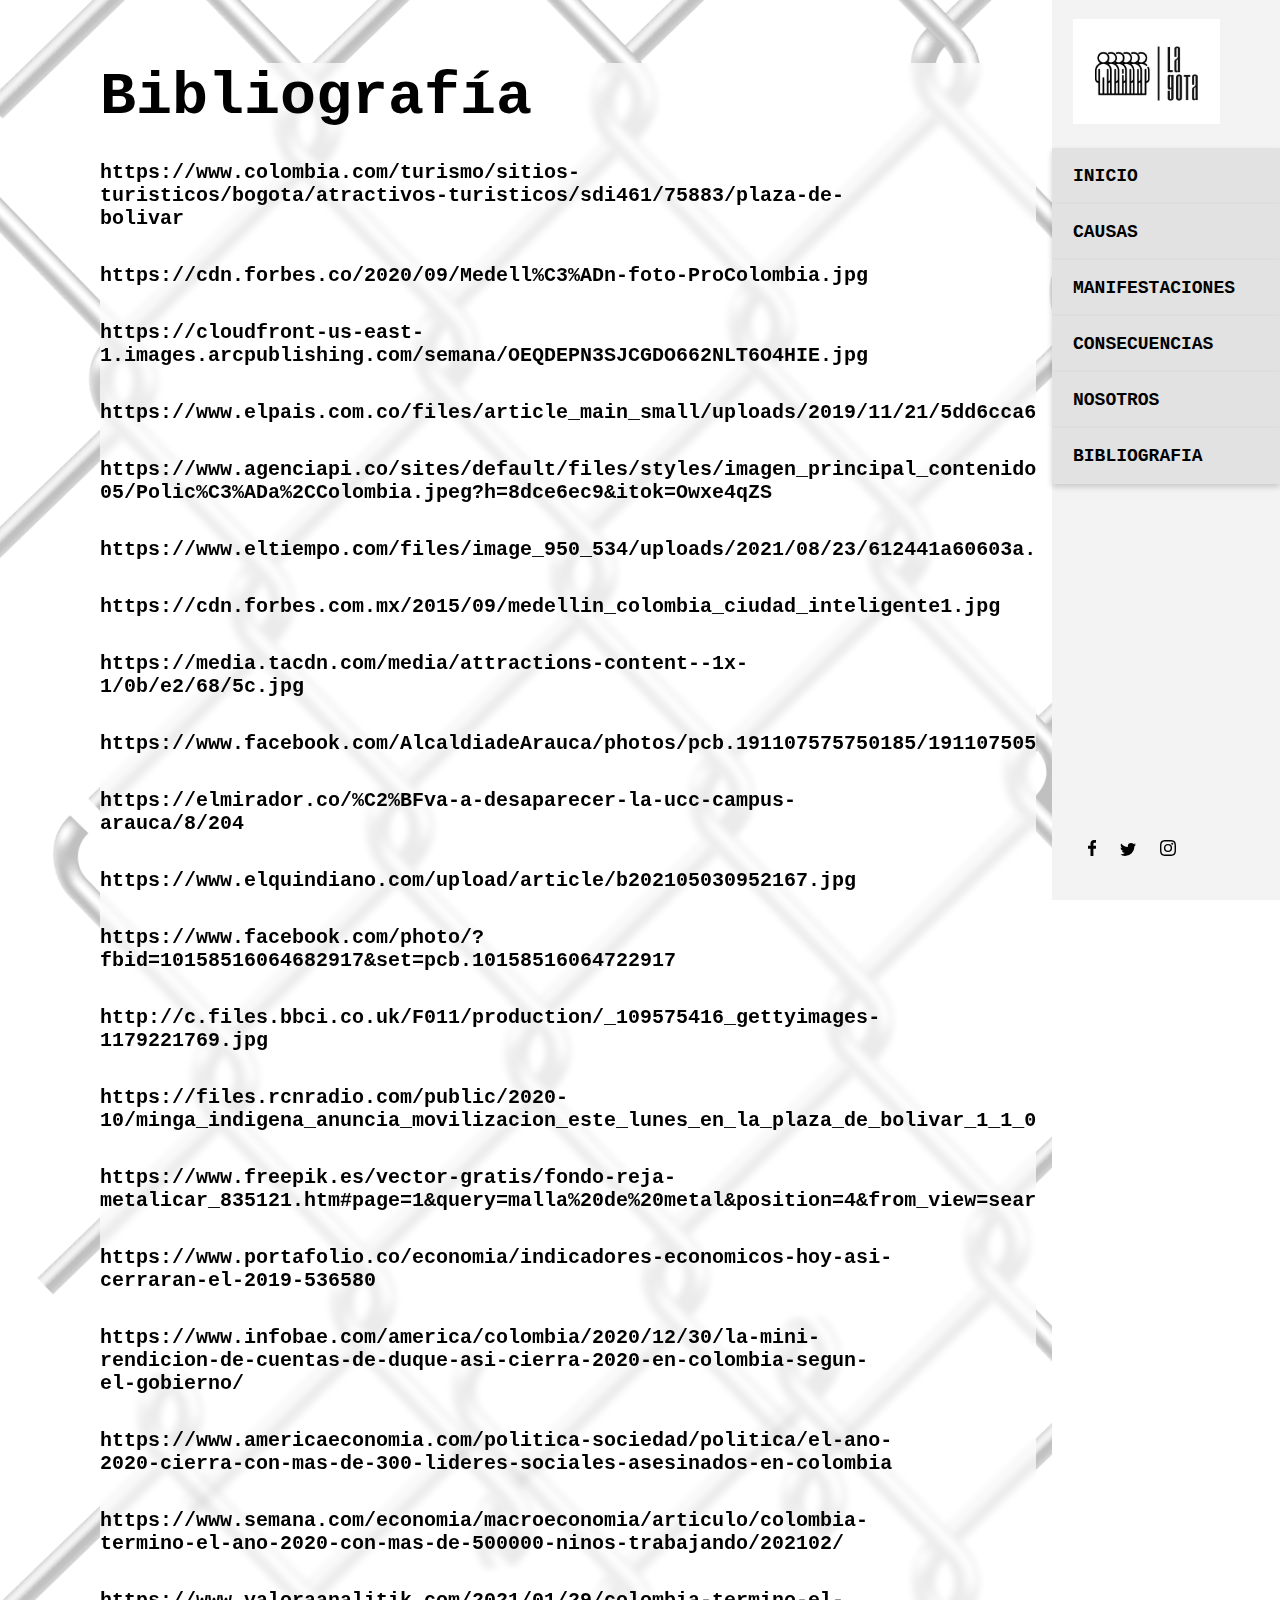
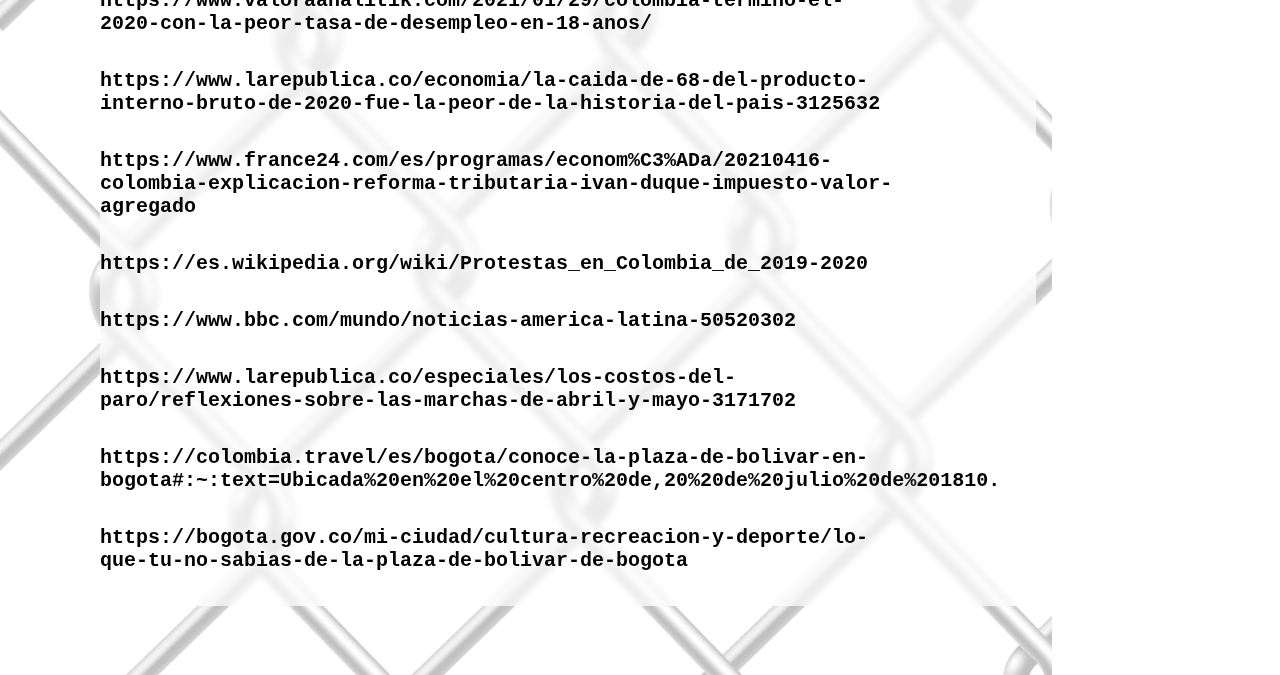
==== bibliografia.html @ b3ad645b "se termino el diseño de causas" ====
<!DOCTYPE html>
<html lang="en">

<head>
  <meta charset="UTF-8">
  <meta http-equiv="X-UA-Compatible" content="IE=edge">
  <meta name="viewport" content="width=device-width, initial-scale=1.0">
  <title>Document</title>
  <link rel="stylesheet" href="./generales.css">
  <link rel="stylesheet" href="./header.css">
  <link rel="stylesheet" href="./cssBiblio.css">
</head>

<body>
  <div class="contenedorGeneral">
    <header>
      <img class="header-logo" src="./IMG/logo.png" alt="">
      <input type="checkbox" name="menuBoton" id="menuBoton">
      <label class="botonMenu" for="menuBoton">
        <img src="./IMG/Inicio/menu.svg" alt="" srcset="">
      </label>
      <nav>
        <button onclick="location.href='./index.html'"> INICIO</button>
        <button onclick="location.href='./causas.html'"> CAUSAS</button>
        <button onclick="location.href='./causas.html'"> MANIFESTACIONES</button>
        <button onclick="location.href='./causas.html'"> CONSECUENCIAS</button>
        <button onclick="location.href='./causas.html'"> NOSOTROS</button>
        <button onclick="location.href='./causas.html'"> BIBLIOGRAFIA</button>
      </nav>
      <div class="header-social_network">
        <a href="">
          <svg xmlns="http://www.w3.org/2000/svg" width="8.356" height="16" viewBox="0 0 8.356 16">
            <path id="Trazado_1" data-name="Trazado 1"
              d="M85.422,16V8.711h2.489l.356-2.844H85.422V4.089c0-.8.267-1.422,1.422-1.422h1.511V.089C88,.089,87.111,0,86.133,0a3.431,3.431,0,0,0-3.644,3.733V5.867H80V8.711h2.489V16Z"
              transform="translate(-80)" fill-rule="evenodd" />
          </svg>
        </a>
        <a href="">
          <svg xmlns="http://www.w3.org/2000/svg" width="16" height="12.978" viewBox="0 0 16 12.978">
            <path id="Trazado_2" data-name="Trazado 2"
              d="M43.067,14.978A9.25,9.25,0,0,0,52.4,5.644V5.2A7.225,7.225,0,0,0,54,3.511a7.379,7.379,0,0,1-1.867.533,3.458,3.458,0,0,0,1.422-1.778,8.153,8.153,0,0,1-2.044.8A3.175,3.175,0,0,0,49.111,2a3.34,3.34,0,0,0-3.289,3.289A1.733,1.733,0,0,0,45.911,6a9.19,9.19,0,0,1-6.756-3.467,3.4,3.4,0,0,0-.444,1.689,3.532,3.532,0,0,0,1.422,2.756,3,3,0,0,1-1.511-.444h0a3.249,3.249,0,0,0,2.667,3.2,2.74,2.74,0,0,1-.889.089,1.513,1.513,0,0,1-.622-.089,3.367,3.367,0,0,0,3.111,2.311A6.711,6.711,0,0,1,38.8,13.467a2.461,2.461,0,0,1-.8-.089,8.39,8.39,0,0,0,5.067,1.6"
              transform="translate(-38 -2)" fill-rule="evenodd" />
          </svg>
        </a>
        <a href="">
          <svg xmlns="http://www.w3.org/2000/svg" width="16" height="16" viewBox="0 0 16 16">
            <path id="Trazado_3" data-name="Trazado 3"
              d="M8,1.422a24.53,24.53,0,0,1,3.2.089,4.123,4.123,0,0,1,1.511.267,3.122,3.122,0,0,1,1.511,1.511A4.123,4.123,0,0,1,14.489,4.8c0,.8.089,1.067.089,3.2a24.53,24.53,0,0,1-.089,3.2,4.123,4.123,0,0,1-.267,1.511,3.122,3.122,0,0,1-1.511,1.511,4.123,4.123,0,0,1-1.511.267c-.8,0-1.067.089-3.2.089a24.53,24.53,0,0,1-3.2-.089,4.123,4.123,0,0,1-1.511-.267,3.122,3.122,0,0,1-1.511-1.511A4.123,4.123,0,0,1,1.511,11.2c0-.8-.089-1.067-.089-3.2a24.53,24.53,0,0,1,.089-3.2,4.123,4.123,0,0,1,.267-1.511A3.192,3.192,0,0,1,2.4,2.4a1.5,1.5,0,0,1,.889-.622A4.123,4.123,0,0,1,4.8,1.511,24.53,24.53,0,0,1,8,1.422M8,0A26.264,26.264,0,0,0,4.711.089,5.488,5.488,0,0,0,2.756.444a3.48,3.48,0,0,0-1.422.889A3.48,3.48,0,0,0,.444,2.756,4.05,4.05,0,0,0,.089,4.711,26.264,26.264,0,0,0,0,8a26.264,26.264,0,0,0,.089,3.289,5.488,5.488,0,0,0,.356,1.956,3.48,3.48,0,0,0,.889,1.422,3.48,3.48,0,0,0,1.422.889,5.488,5.488,0,0,0,1.956.356A26.264,26.264,0,0,0,8,16a26.264,26.264,0,0,0,3.289-.089,5.488,5.488,0,0,0,1.956-.356,3.729,3.729,0,0,0,2.311-2.311,5.488,5.488,0,0,0,.356-1.956C15.911,10.4,16,10.133,16,8a26.264,26.264,0,0,0-.089-3.289,5.488,5.488,0,0,0-.356-1.956,3.48,3.48,0,0,0-.889-1.422A3.48,3.48,0,0,0,13.244.444,5.488,5.488,0,0,0,11.289.089,26.264,26.264,0,0,0,8,0M8,3.911A4.023,4.023,0,0,0,3.911,8,4.089,4.089,0,1,0,8,3.911m0,6.756A2.619,2.619,0,0,1,5.333,8,2.619,2.619,0,0,1,8,5.333,2.619,2.619,0,0,1,10.667,8,2.619,2.619,0,0,1,8,10.667m4.267-7.911a.978.978,0,1,0,.978.978.986.986,0,0,0-.978-.978"
              fill-rule="evenodd" />
          </svg>

        </a>
      </div>
    </header>
    <main>
      <section>
        <h1>Bibliografía</h1>
        <p>
          https://www.colombia.com/turismo/sitios-turisticos/bogota/atractivos-turisticos/sdi461/75883/plaza-de-bolivar
        </p><br>
        <p> https://cdn.forbes.co/2020/09/Medell%C3%ADn-foto-ProColombia.jpg</p><br>
        <p> https://cloudfront-us-east-1.images.arcpublishing.com/semana/OEQDEPN3SJCGDO662NLT6O4HIE.jpg</p><br>
        <p> https://www.elpais.com.co/files/article_main_small/uploads/2019/11/21/5dd6cca6d98b3.jpeg</p><br>
        <p>
          https://www.agenciapi.co/sites/default/files/styles/imagen_principal_contenidos_2021/public/2021-05/Polic%C3%ADa%2CColombia.jpeg?h=8dce6ec9&itok=Owxe4qZS
        </p><br>
        <p> https://www.eltiempo.com/files/image_950_534/uploads/2021/08/23/612441a60603a.jpeg</p><br>
        <p> https://cdn.forbes.com.mx/2015/09/medellin_colombia_ciudad_inteligente1.jpg</p><br>
        <p> https://media.tacdn.com/media/attractions-content--1x-1/0b/e2/68/5c.jpg</p><br>
        <p> https://www.facebook.com/AlcaldiadeArauca/photos/pcb.191107575750185/191107505750192/</p><br>
        <p> https://elmirador.co/%C2%BFva-a-desaparecer-la-ucc-campus-arauca/8/204</p><br>
        <p> https://www.elquindiano.com/upload/article/b202105030952167.jpg</p><br>
        <p> https://www.facebook.com/photo/?fbid=10158516064682917&set=pcb.10158516064722917</p><br>
        <p> http://c.files.bbci.co.uk/F011/production/_109575416_gettyimages-1179221769.jpg</p><br>
        <p>
          https://files.rcnradio.com/public/2020-10/minga_indigena_anuncia_movilizacion_este_lunes_en_la_plaza_de_bolivar_1_1_0.jpg
        </p><br>
        <p>
          https://www.freepik.es/vector-gratis/fondo-reja-metalicar_835121.htm#page=1&query=malla%20de%20metal&position=4&from_view=search
        </p><br>
        <p> https://www.portafolio.co/economia/indicadores-economicos-hoy-asi-cerraran-el-2019-536580</p><br>
        <p>
          https://www.infobae.com/america/colombia/2020/12/30/la-mini-rendicion-de-cuentas-de-duque-asi-cierra-2020-en-colombia-segun-el-gobierno/
        </p><br>
        <p>
          https://www.americaeconomia.com/politica-sociedad/politica/el-ano-2020-cierra-con-mas-de-300-lideres-sociales-asesinados-en-colombia
        </p><br>
        <p>
          https://www.semana.com/economia/macroeconomia/articulo/colombia-termino-el-ano-2020-con-mas-de-500000-ninos-trabajando/202102/
        </p><br>
        <p> https://www.valoraanalitik.com/2021/01/29/colombia-termino-el-2020-con-la-peor-tasa-de-desempleo-en-18-anos/
        </p><br>
        <p>
          https://www.larepublica.co/economia/la-caida-de-68-del-producto-interno-bruto-de-2020-fue-la-peor-de-la-historia-del-pais-3125632
        </p><br>
        <p>
          https://www.france24.com/es/programas/econom%C3%ADa/20210416-colombia-explicacion-reforma-tributaria-ivan-duque-impuesto-valor-agregado
        </p><br>
        <p> https://es.wikipedia.org/wiki/Protestas_en_Colombia_de_2019-2020</p><br>
        <p> https://www.bbc.com/mundo/noticias-america-latina-50520302</p><br>
        <p>
          https://www.larepublica.co/especiales/los-costos-del-paro/reflexiones-sobre-las-marchas-de-abril-y-mayo-3171702
        </p><br>
        <p>
          https://colombia.travel/es/bogota/conoce-la-plaza-de-bolivar-en-bogota#:~:text=Ubicada%20en%20el%20centro%20de,20%20de%20julio%20de%201810.
        </p><br>
        <p>
          https://bogota.gov.co/mi-ciudad/cultura-recreacion-y-deporte/lo-que-tu-no-sabias-de-la-plaza-de-bolivar-de-bogota
        </p><br>
      </section>
    </main>
  </div>

</body>

</html>
---- generales.css ----
* {
  margin: 0;
  padding: 0;
  box-sizing: border-box;
}
.contenedorGeneral {
  display: grid;
  grid-template-columns: auto 322px;
}
@media (max-width: 1280px) {
  .contenedorGeneral {
    display: grid;
    grid-template-columns: auto 228px;
  }
}
@media (max-width: 688px) {
  .contenedorGeneral {
    display: grid;
    grid-template-columns: auto;
  }
}
---- header.css ----
header {
  max-width: 322px;
  width: 100%;
  background-color: #f3f3f3;
  display: flex;
  flex-direction: column;
  height: 100vh;
  z-index: 100;
  grid-column: 2;
  position: fixed;
  right: 0;
}
.header-logo {
  margin-top: 19px;
  margin-left: 21px;
  margin-bottom: 24px;
  max-width: 147px;
  width: 100%;
}
nav {
  display: flex;
  flex-direction: column;
}
nav button {
  background-color: #e2e2e2;
  border: none;
  box-shadow: 0px 3px 6px #0000002d;
  height: 87px;
  text-align: start;
  padding-left: 21px;
  font-family: "Courier New", Courier, monospace;
  font-size: 18px;
  font-weight: bold;
  transition: all 0.3s ease;
}
nav button:hover {
  background-color: #ffffff;
}
.header-social_network {
  margin-top: auto;
  margin-bottom: 40px;
  margin-left: 36px;
}
.header-social_network a {
  text-decoration: none;
  margin-right: 20px;
}

header input {
  display: none;
}
.botonMenu {
  display: none;
}

@media (max-width: 1280px) {
  header {
    max-width: 228px;
  }
  nav button {
    height: 56px;
  }
}
@media (max-width: 688px) {
  header {
    left: 0;
    max-width: 100vw;
    flex-direction: row;
    align-items: center;
    justify-content: space-between;
    height: auto;
  }
  .header-logo {
    height: 65px;
    max-width: none;
    width: auto;
    margin: 0;
  }
  header input {
    display: none;
  }
  header input:checked ~ nav {
    right: 0px;
  }
  header nav {
    position: absolute;
    top: 64px;
    right: -206px;
    transition: all 0.5s ease;
  }
  .header-social_network {
    display: none;
  }
  .botonMenu {
    margin-right: 16px;
    display: inline-block;
  }
  header input {
    display: none;
  }
}
---- cssBiblio.css ----
main {
  grid-column-start: 1;
  grid-row-start: 1;
  background-image: url(./IMG/bibliografia/malla.png);
  background-repeat: repeat;
  background-position: -100px -500px;
  width: 100%;
  max-width: 110vw;
  overflow: hidden;
} /* 
section {
  width: 100%;
  background-color: #ffffffad;
  backdrop-filter: blur(3px);
  -webkit-backdrop-filter: blur(3px);
  font-family: "Courier New", Courier, monospace;
  font-weight: bold;
  font-size: 30px;
}
section h1 {
  margin-bottom: 30px;
}
section p {
  font-weight: italic;
  font-size: 20px;
  width: 100%;
} */
section {
  margin: 63px 16px 69px 130px;
  overflow: scroll;
  background-color: #ffffffad;
  backdrop-filter: blur(3px);
  -webkit-backdrop-filter: blur(3px);
  font-family: "Courier New", Courier, monospace;
  font-weight: bold;
  font-size: 30px;
}
section h1 {
  margin-bottom: 30px;
}
section p {
  font-weight: italic;
  font-size: 20px;
  width: 100%;
}

@media (max-width: 1435px) {
  section p {
    max-width: 800px;
  }
}

@media (max-width: 1280px) {
  .contenedorGeneral {
    grid-template-columns: auto 228px;
  }
  section {
    margin: 63px 16px 69px 100px;
  }
}

@media (max-width: 1180px) {
  section p {
    max-width: 600px;
  }
}
@media (max-width: 979px) {
  section p {
    max-width: 400px;
  }
}
@media (max-width: 869px) {
  section p {
    max-width: 300px;
  }
}
@media (max-width: 688px) {
  section {
    margin: 63px 16px 69px 40px;
  }
  .contenedorGeneral {
    grid-template-columns: auto;
  }
  section p {
    width: 100%;
  }
}
@media (max-width: 380px) {
  section h1 {
    font-size: 30px;
    margin-top: 40px;
  }
  section p {
    max-width: 100px;
    font-size: 16px;
  }
}
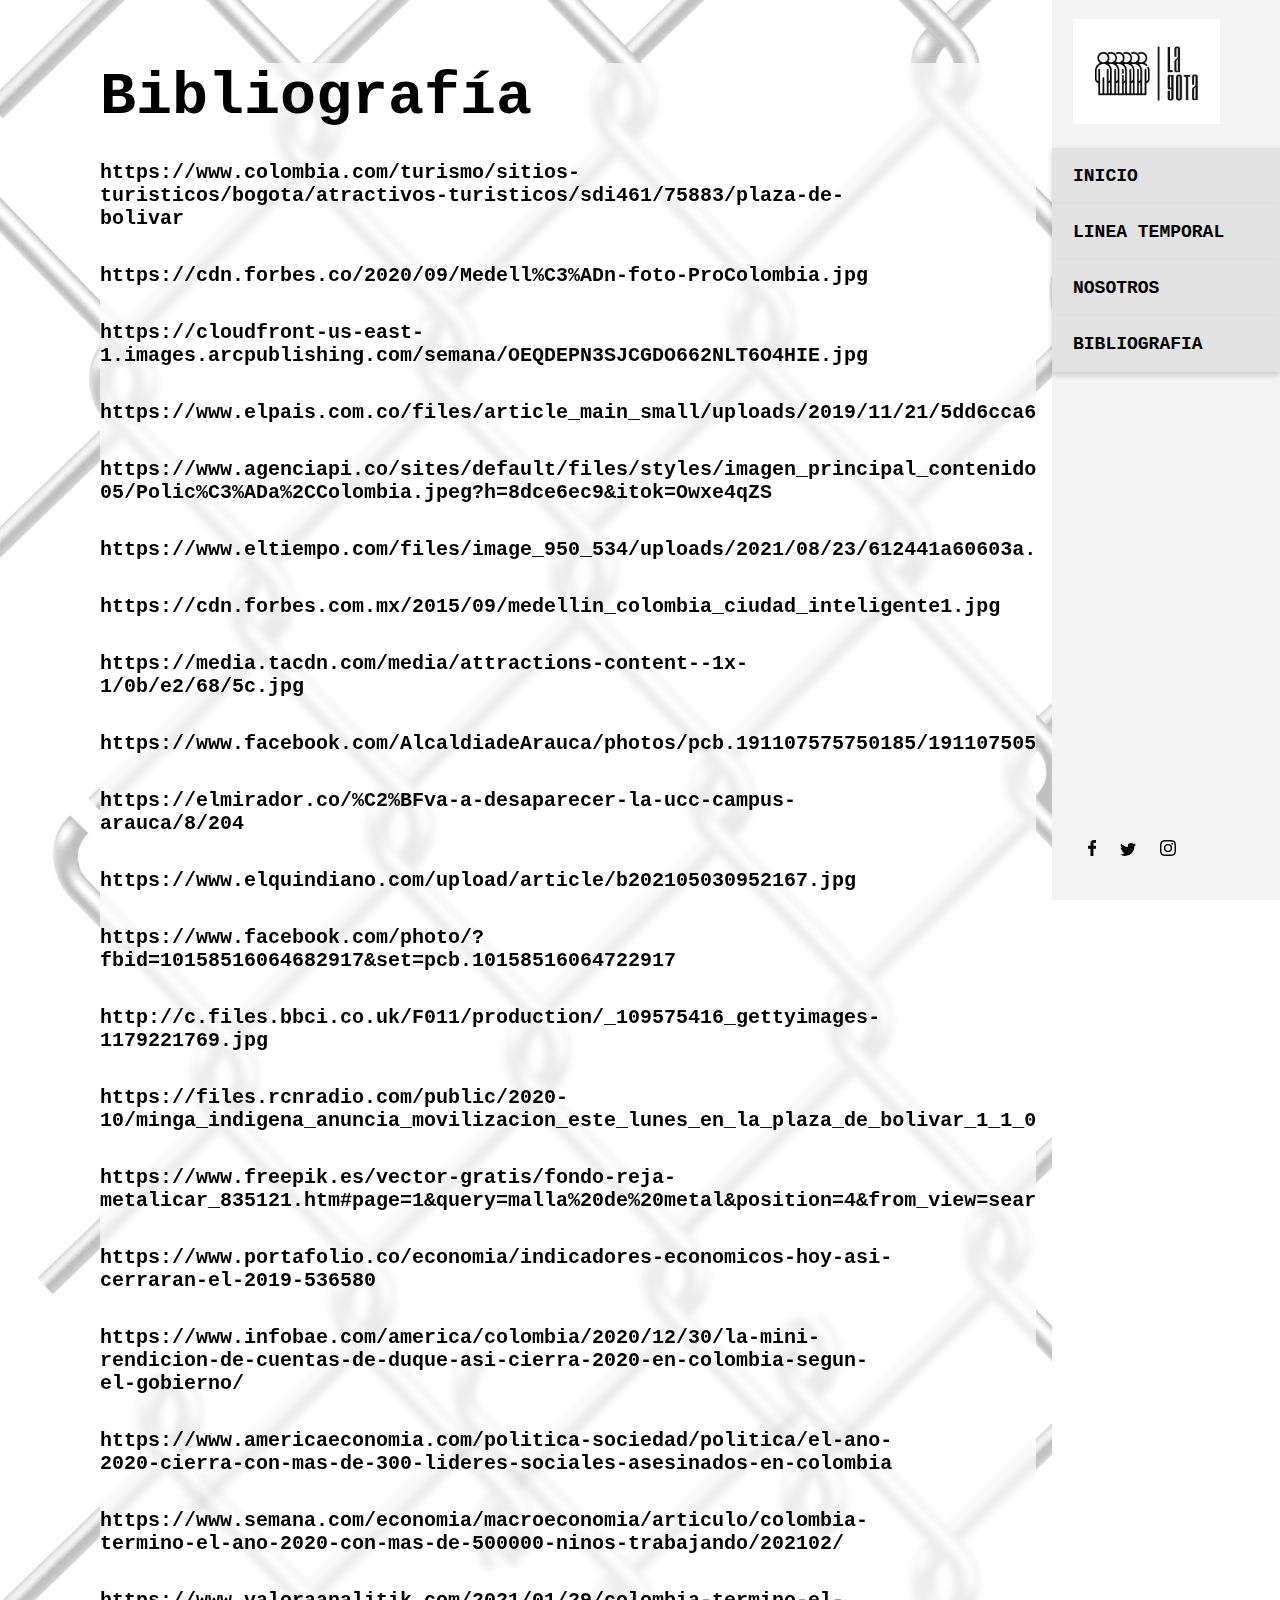
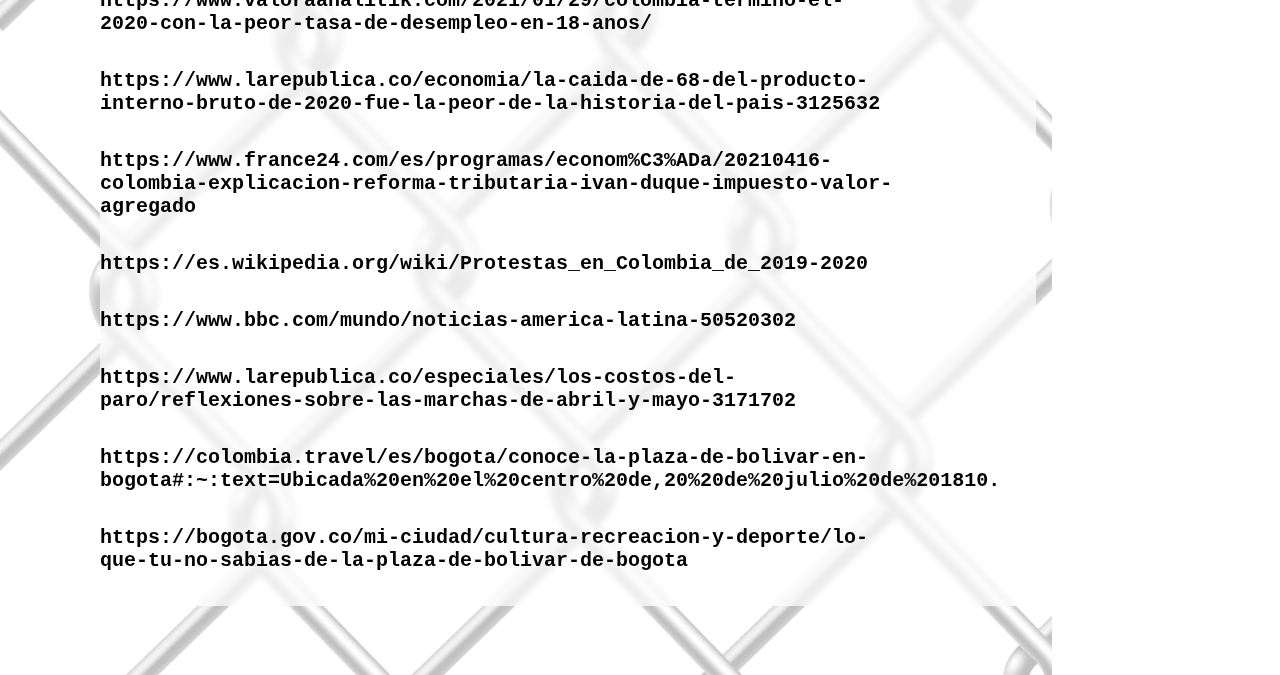
==== commit cf142b64: "se termino de poner las imagenes y se realizo la compresion de las mismas" ====
--- a/bibliografia.html
+++ b/bibliografia.html
@@ -21,11 +21,9 @@
       </label>
       <nav>
         <button onclick="location.href='./index.html'"> INICIO</button>
-        <button onclick="location.href='./causas.html'"> CAUSAS</button>
-        <button onclick="location.href='./causas.html'"> MANIFESTACIONES</button>
-        <button onclick="location.href='./causas.html'"> CONSECUENCIAS</button>
-        <button onclick="location.href='./causas.html'"> NOSOTROS</button>
-        <button onclick="location.href='./causas.html'"> BIBLIOGRAFIA</button>
+        <button onclick="location.href='./causas.html'"> LINEA TEMPORAL</button>
+        <button onclick="location.href='./nosotros.html'"> NOSOTROS</button>
+        <button onclick="location.href='./bibliografia.html'"> BIBLIOGRAFIA</button>
       </nav>
       <div class="header-social_network">
         <a href="">
@@ -42,7 +40,7 @@
               transform="translate(-38 -2)" fill-rule="evenodd" />
           </svg>
         </a>
-        <a href="">
+        <a href="https://www.instagram.com/la.gota.reporta/">
           <svg xmlns="http://www.w3.org/2000/svg" width="16" height="16" viewBox="0 0 16 16">
             <path id="Trazado_3" data-name="Trazado 3"
               d="M8,1.422a24.53,24.53,0,0,1,3.2.089,4.123,4.123,0,0,1,1.511.267,3.122,3.122,0,0,1,1.511,1.511A4.123,4.123,0,0,1,14.489,4.8c0,.8.089,1.067.089,3.2a24.53,24.53,0,0,1-.089,3.2,4.123,4.123,0,0,1-.267,1.511,3.122,3.122,0,0,1-1.511,1.511,4.123,4.123,0,0,1-1.511.267c-.8,0-1.067.089-3.2.089a24.53,24.53,0,0,1-3.2-.089,4.123,4.123,0,0,1-1.511-.267,3.122,3.122,0,0,1-1.511-1.511A4.123,4.123,0,0,1,1.511,11.2c0-.8-.089-1.067-.089-3.2a24.53,24.53,0,0,1,.089-3.2,4.123,4.123,0,0,1,.267-1.511A3.192,3.192,0,0,1,2.4,2.4a1.5,1.5,0,0,1,.889-.622A4.123,4.123,0,0,1,4.8,1.511,24.53,24.53,0,0,1,8,1.422M8,0A26.264,26.264,0,0,0,4.711.089,5.488,5.488,0,0,0,2.756.444a3.48,3.48,0,0,0-1.422.889A3.48,3.48,0,0,0,.444,2.756,4.05,4.05,0,0,0,.089,4.711,26.264,26.264,0,0,0,0,8a26.264,26.264,0,0,0,.089,3.289,5.488,5.488,0,0,0,.356,1.956,3.48,3.48,0,0,0,.889,1.422,3.48,3.48,0,0,0,1.422.889,5.488,5.488,0,0,0,1.956.356A26.264,26.264,0,0,0,8,16a26.264,26.264,0,0,0,3.289-.089,5.488,5.488,0,0,0,1.956-.356,3.729,3.729,0,0,0,2.311-2.311,5.488,5.488,0,0,0,.356-1.956C15.911,10.4,16,10.133,16,8a26.264,26.264,0,0,0-.089-3.289,5.488,5.488,0,0,0-.356-1.956,3.48,3.48,0,0,0-.889-1.422A3.48,3.48,0,0,0,13.244.444,5.488,5.488,0,0,0,11.289.089,26.264,26.264,0,0,0,8,0M8,3.911A4.023,4.023,0,0,0,3.911,8,4.089,4.089,0,1,0,8,3.911m0,6.756A2.619,2.619,0,0,1,5.333,8,2.619,2.619,0,0,1,8,5.333,2.619,2.619,0,0,1,10.667,8,2.619,2.619,0,0,1,8,10.667m4.267-7.911a.978.978,0,1,0,.978.978.986.986,0,0,0-.978-.978"
--- a/header.css
+++ b/header.css
@@ -44,6 +44,8 @@
 .header-social_network a {
   text-decoration: none;
   margin-right: 20px;
+}
+.header-social_network a svg {
 }
 
 header input {
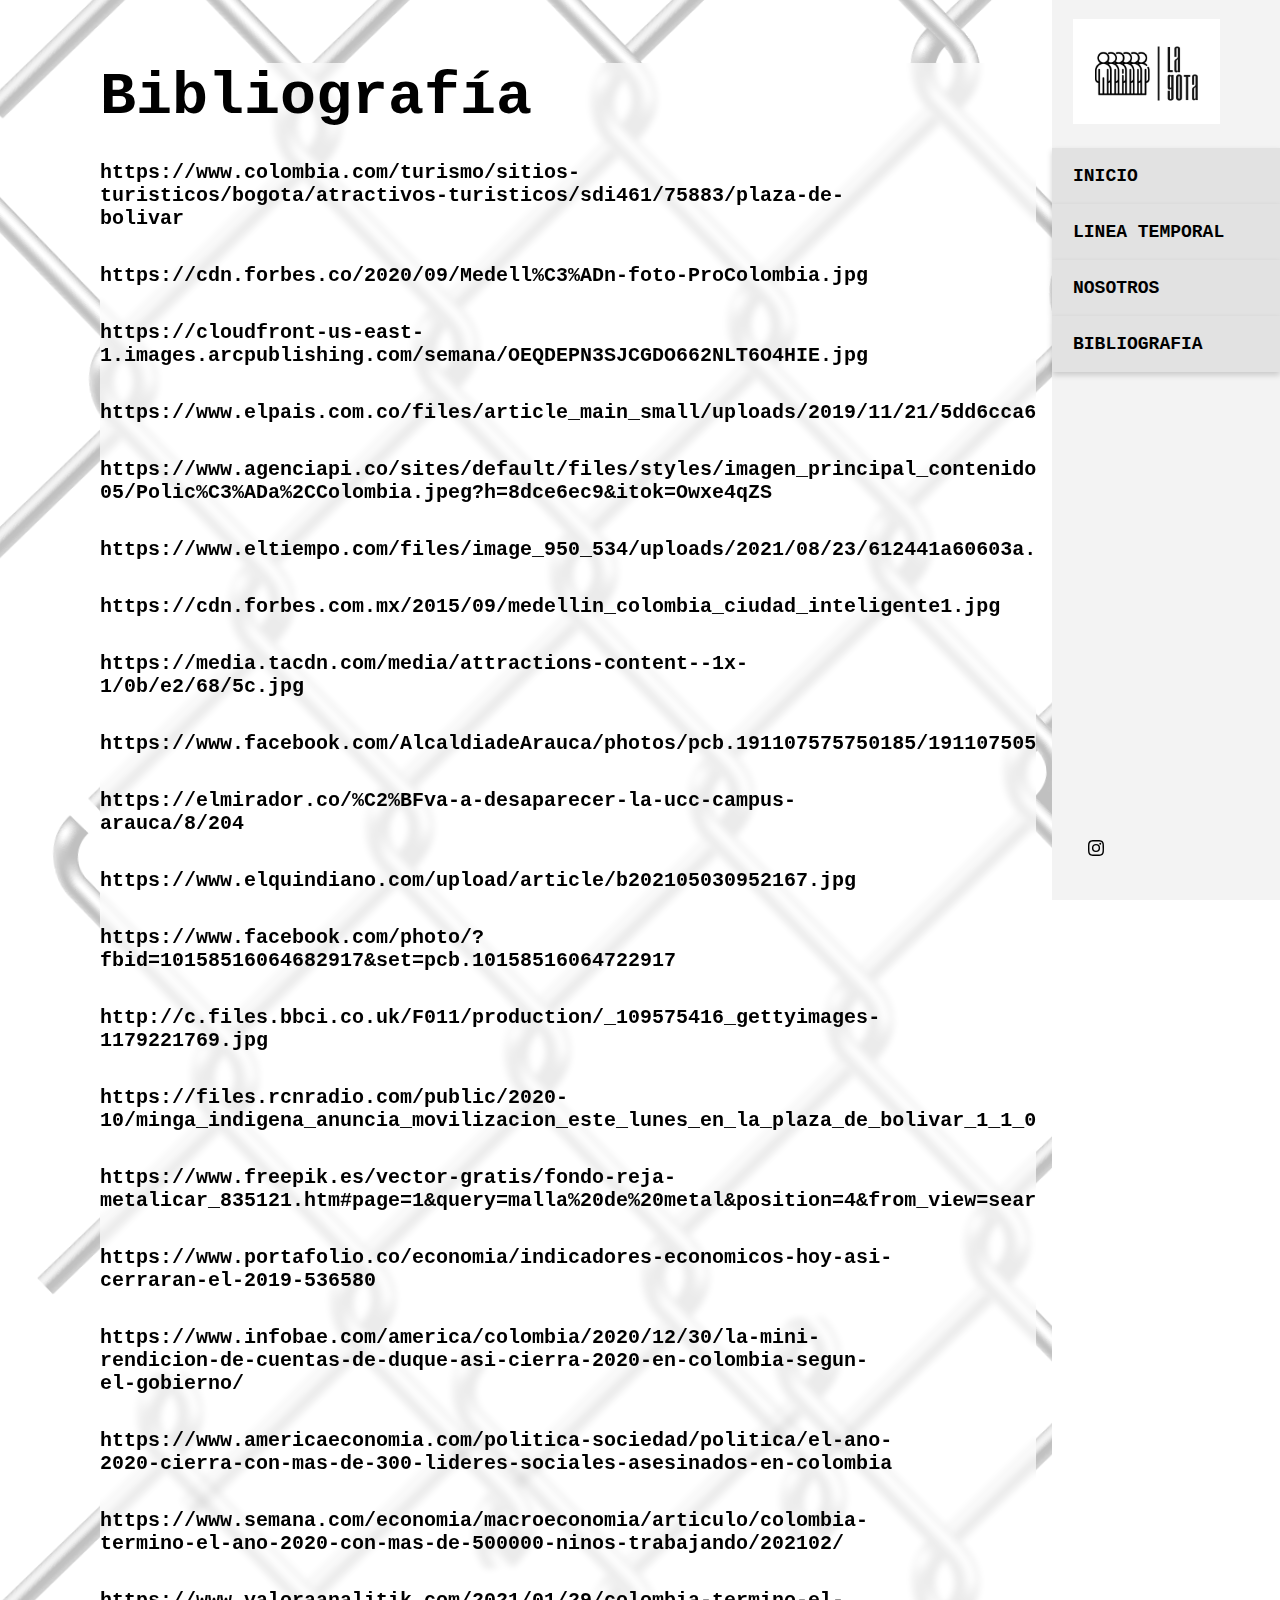
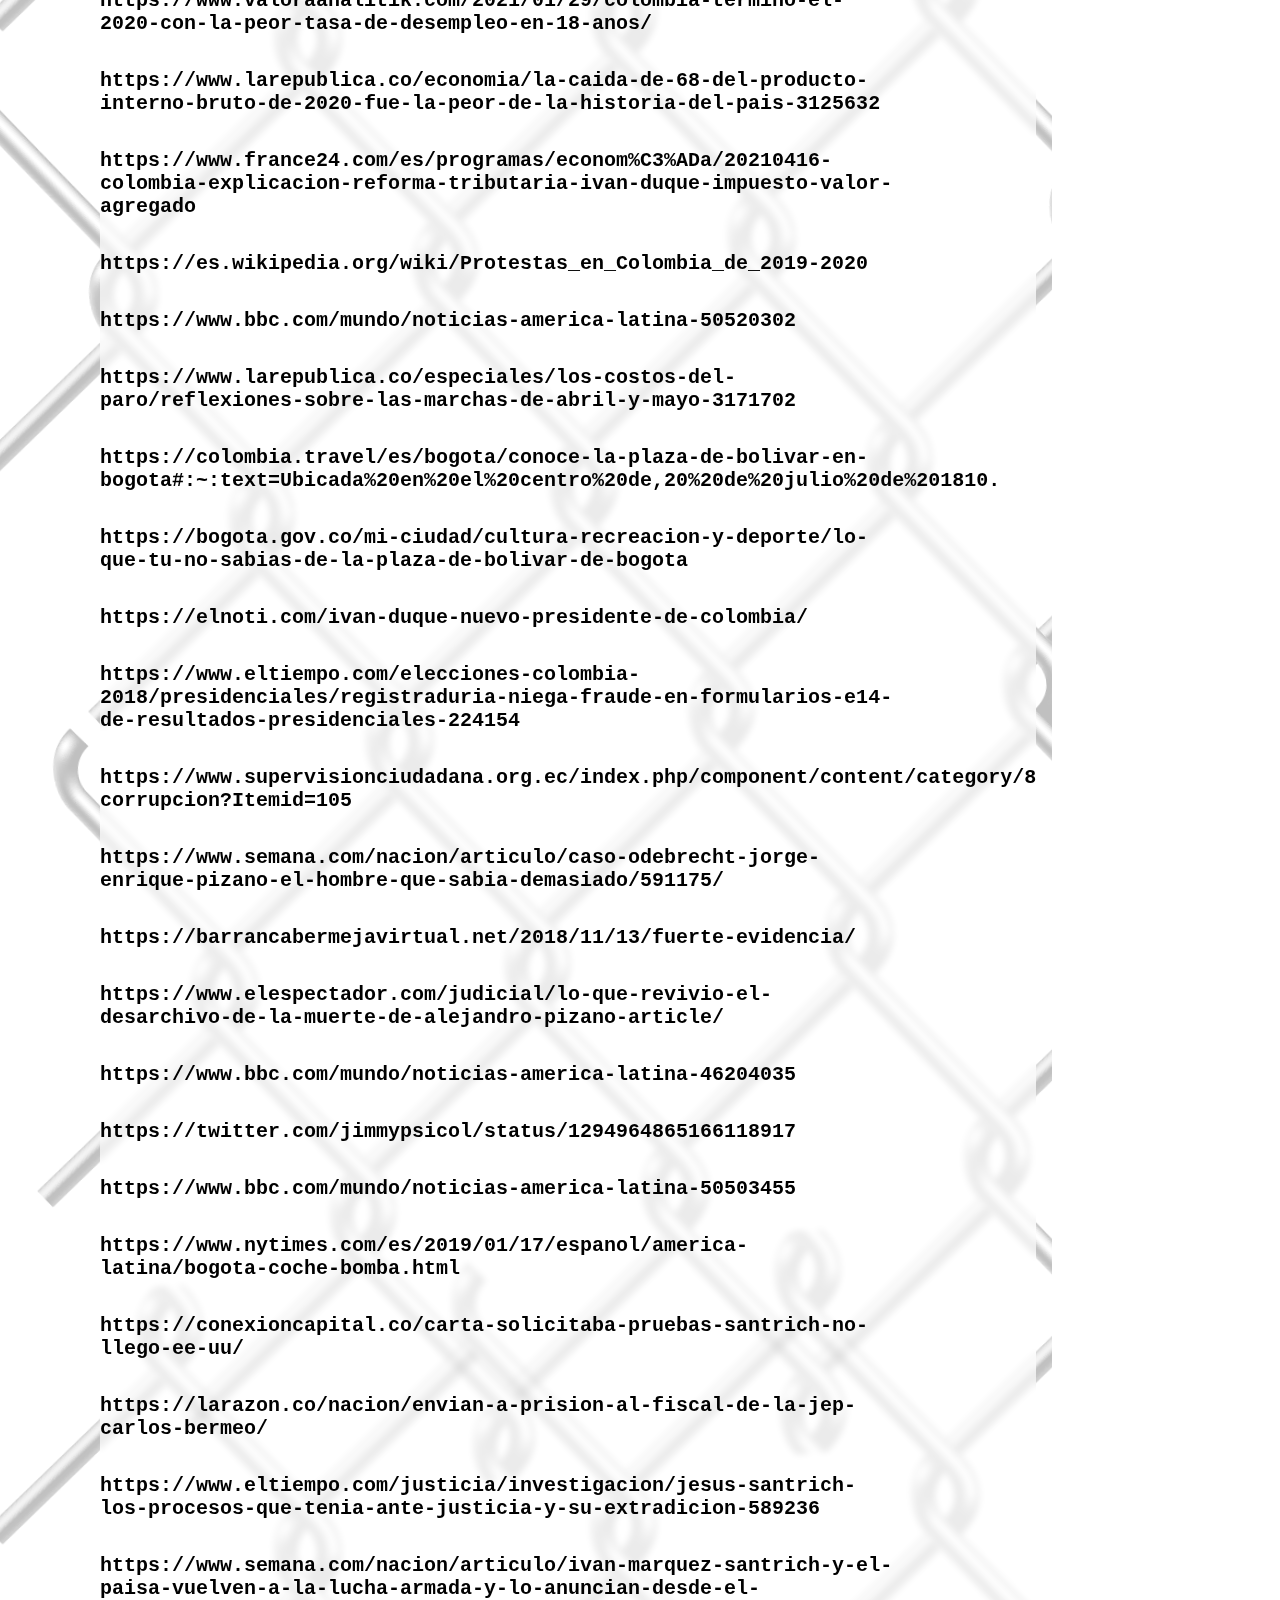
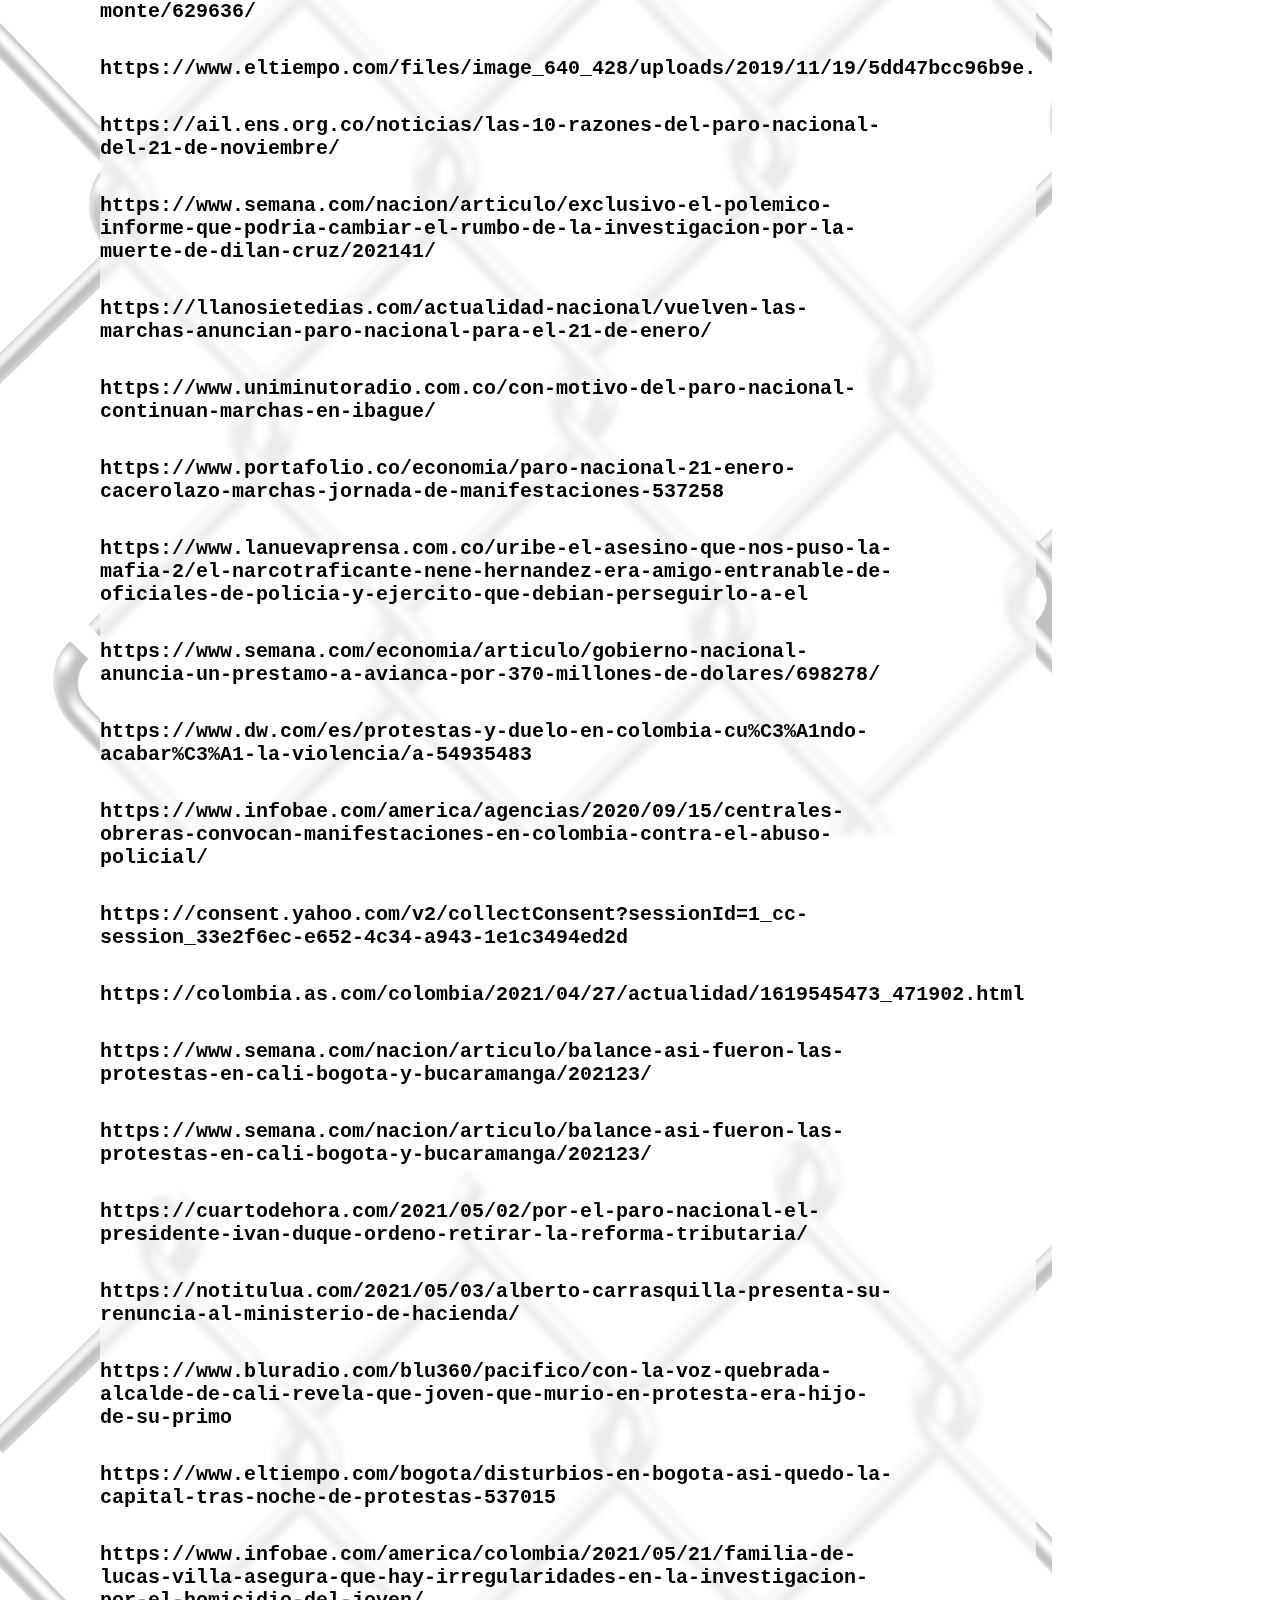
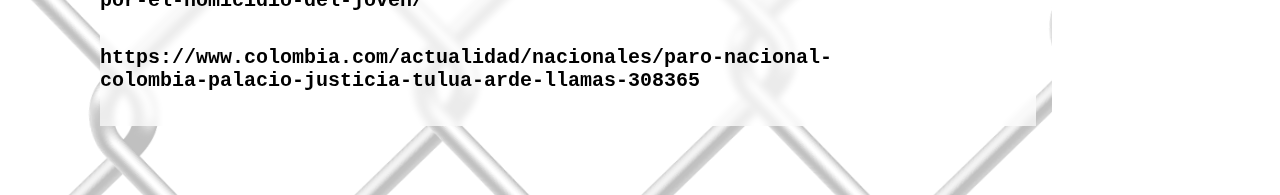
==== commit 0589e2fb: "se realizaron ciertos arreglos" ====
--- a/bibliografia.html
+++ b/bibliografia.html
@@ -26,20 +26,7 @@
         <button onclick="location.href='./bibliografia.html'"> BIBLIOGRAFIA</button>
       </nav>
       <div class="header-social_network">
-        <a href="">
-          <svg xmlns="http://www.w3.org/2000/svg" width="8.356" height="16" viewBox="0 0 8.356 16">
-            <path id="Trazado_1" data-name="Trazado 1"
-              d="M85.422,16V8.711h2.489l.356-2.844H85.422V4.089c0-.8.267-1.422,1.422-1.422h1.511V.089C88,.089,87.111,0,86.133,0a3.431,3.431,0,0,0-3.644,3.733V5.867H80V8.711h2.489V16Z"
-              transform="translate(-80)" fill-rule="evenodd" />
-          </svg>
-        </a>
-        <a href="">
-          <svg xmlns="http://www.w3.org/2000/svg" width="16" height="12.978" viewBox="0 0 16 12.978">
-            <path id="Trazado_2" data-name="Trazado 2"
-              d="M43.067,14.978A9.25,9.25,0,0,0,52.4,5.644V5.2A7.225,7.225,0,0,0,54,3.511a7.379,7.379,0,0,1-1.867.533,3.458,3.458,0,0,0,1.422-1.778,8.153,8.153,0,0,1-2.044.8A3.175,3.175,0,0,0,49.111,2a3.34,3.34,0,0,0-3.289,3.289A1.733,1.733,0,0,0,45.911,6a9.19,9.19,0,0,1-6.756-3.467,3.4,3.4,0,0,0-.444,1.689,3.532,3.532,0,0,0,1.422,2.756,3,3,0,0,1-1.511-.444h0a3.249,3.249,0,0,0,2.667,3.2,2.74,2.74,0,0,1-.889.089,1.513,1.513,0,0,1-.622-.089,3.367,3.367,0,0,0,3.111,2.311A6.711,6.711,0,0,1,38.8,13.467a2.461,2.461,0,0,1-.8-.089,8.39,8.39,0,0,0,5.067,1.6"
-              transform="translate(-38 -2)" fill-rule="evenodd" />
-          </svg>
-        </a>
+
         <a href="https://www.instagram.com/la.gota.reporta/">
           <svg xmlns="http://www.w3.org/2000/svg" width="16" height="16" viewBox="0 0 16 16">
             <path id="Trazado_3" data-name="Trazado 3"
@@ -105,6 +92,76 @@
         <p>
           https://bogota.gov.co/mi-ciudad/cultura-recreacion-y-deporte/lo-que-tu-no-sabias-de-la-plaza-de-bolivar-de-bogota
         </p><br>
+        <p> https://elnoti.com/ivan-duque-nuevo-presidente-de-colombia/</p> <br>
+        <p>
+          https://www.eltiempo.com/elecciones-colombia-2018/presidenciales/registraduria-niega-fraude-en-formularios-e14-de-resultados-presidenciales-224154
+        </p> <br>
+        <p> https://www.supervisionciudadana.org.ec/index.php/component/content/category/8-corrupcion?Itemid=105</p>
+        <br>
+        <p>
+          https://www.semana.com/nacion/articulo/caso-odebrecht-jorge-enrique-pizano-el-hombre-que-sabia-demasiado/591175/
+        </p> <br>
+        <p> https://barrancabermejavirtual.net/2018/11/13/fuerte-evidencia/</p> <br>
+        <p> https://www.elespectador.com/judicial/lo-que-revivio-el-desarchivo-de-la-muerte-de-alejandro-pizano-article/
+        </p> <br>
+        <p> https://www.bbc.com/mundo/noticias-america-latina-46204035</p> <br>
+        <p> https://twitter.com/jimmypsicol/status/1294964865166118917</p> <br>
+        <p> https://www.bbc.com/mundo/noticias-america-latina-50503455</p> <br>
+        <p> https://www.nytimes.com/es/2019/01/17/espanol/america-latina/bogota-coche-bomba.html</p> <br>
+        <p> https://conexioncapital.co/carta-solicitaba-pruebas-santrich-no-llego-ee-uu/</p> <br>
+        <p> https://larazon.co/nacion/envian-a-prision-al-fiscal-de-la-jep-carlos-bermeo/</p> <br>
+        <p>
+          https://www.eltiempo.com/justicia/investigacion/jesus-santrich-los-procesos-que-tenia-ante-justicia-y-su-extradicion-589236
+        </p> <br>
+        <p>
+          https://www.semana.com/nacion/articulo/ivan-marquez-santrich-y-el-paisa-vuelven-a-la-lucha-armada-y-lo-anuncian-desde-el-monte/629636/
+        </p> <br>
+        <p> https://www.eltiempo.com/files/image_640_428/uploads/2019/11/19/5dd47bcc96b9e.jpeg</p> <br>
+        <p> https://ail.ens.org.co/noticias/las-10-razones-del-paro-nacional-del-21-de-noviembre/</p> <br>
+        <p>
+          https://www.semana.com/nacion/articulo/exclusivo-el-polemico-informe-que-podria-cambiar-el-rumbo-de-la-investigacion-por-la-muerte-de-dilan-cruz/202141/
+        </p> <br>
+        <p>
+          https://llanosietedias.com/actualidad-nacional/vuelven-las-marchas-anuncian-paro-nacional-para-el-21-de-enero/
+        </p> <br>
+        <p> https://www.uniminutoradio.com.co/con-motivo-del-paro-nacional-continuan-marchas-en-ibague/</p> <br>
+        <p>
+          https://www.portafolio.co/economia/paro-nacional-21-enero-cacerolazo-marchas-jornada-de-manifestaciones-537258
+        </p> <br>
+        <p>
+          https://www.lanuevaprensa.com.co/uribe-el-asesino-que-nos-puso-la-mafia-2/el-narcotraficante-nene-hernandez-era-amigo-entranable-de-oficiales-de-policia-y-ejercito-que-debian-perseguirlo-a-el
+        </p> <br>
+        <p>
+          https://www.semana.com/economia/articulo/gobierno-nacional-anuncia-un-prestamo-a-avianca-por-370-millones-de-dolares/698278/
+        </p> <br>
+        <p> https://www.dw.com/es/protestas-y-duelo-en-colombia-cu%C3%A1ndo-acabar%C3%A1-la-violencia/a-54935483</p>
+        <br>
+        <p>
+          https://www.infobae.com/america/agencias/2020/09/15/centrales-obreras-convocan-manifestaciones-en-colombia-contra-el-abuso-policial/
+        </p> <br>
+        <p> https://consent.yahoo.com/v2/collectConsent?sessionId=1_cc-session_33e2f6ec-e652-4c34-a943-1e1c3494ed2d</p>
+        <br>
+        <p> https://colombia.as.com/colombia/2021/04/27/actualidad/1619545473_471902.html</p> <br>
+        <p> https://www.semana.com/nacion/articulo/balance-asi-fueron-las-protestas-en-cali-bogota-y-bucaramanga/202123/
+        </p> <br>
+        <p> https://www.semana.com/nacion/articulo/balance-asi-fueron-las-protestas-en-cali-bogota-y-bucaramanga/202123/
+        </p> <br>
+        <p>
+          https://cuartodehora.com/2021/05/02/por-el-paro-nacional-el-presidente-ivan-duque-ordeno-retirar-la-reforma-tributaria/
+        </p> <br>
+        <p> https://notitulua.com/2021/05/03/alberto-carrasquilla-presenta-su-renuncia-al-ministerio-de-hacienda/</p>
+        <br>
+        <p>
+          https://www.bluradio.com/blu360/pacifico/con-la-voz-quebrada-alcalde-de-cali-revela-que-joven-que-murio-en-protesta-era-hijo-de-su-primo
+        </p> <br>
+        <p> https://www.eltiempo.com/bogota/disturbios-en-bogota-asi-quedo-la-capital-tras-noche-de-protestas-537015</p>
+        <br>
+        <p>
+          https://www.infobae.com/america/colombia/2021/05/21/familia-de-lucas-villa-asegura-que-hay-irregularidades-en-la-investigacion-por-el-homicidio-del-joven/
+        </p> <br>
+        <p>
+          https://www.colombia.com/actualidad/nacionales/paro-nacional-colombia-palacio-justicia-tulua-arde-llamas-308365
+        </p> <br>
       </section>
     </main>
   </div>
